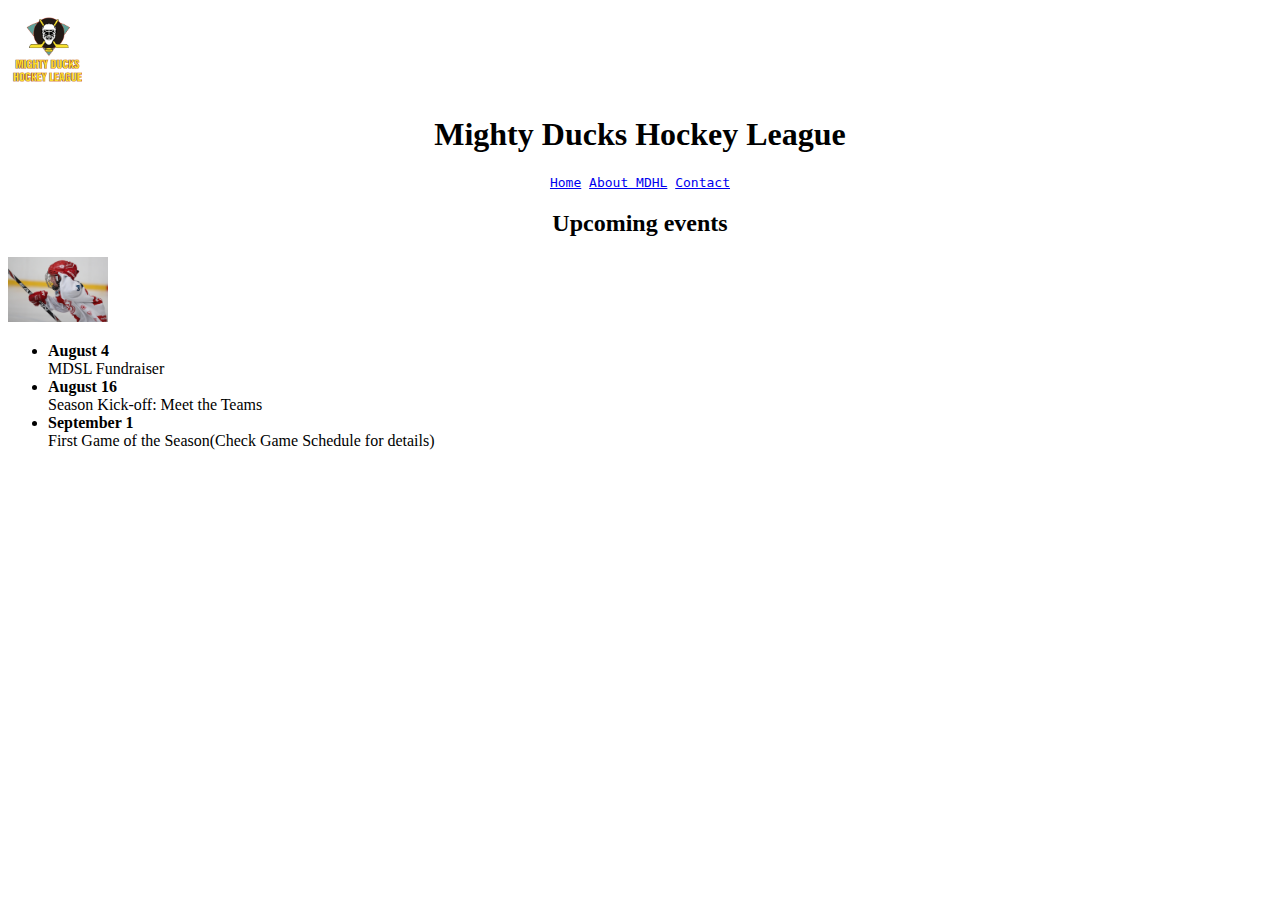
==== tarea 1/index.html @ b42ce0a1 "proyecto creado y subido" ====
<!DOCTYPE html>
<html lang="es">
  <head>
    <meta charset="UTF-8" />
    <meta http-equiv="X-UA-Compatible" content="IE=edge" />
    <meta name="viewport" content="width=device-width, initial-scale=1.0" />
    <meta name="description" content="primer tarea mindhub" />
    <title>Tarea 1</title>
  </head>
  <body>
    <header>
      <img src="./LogoMightyducks-01.png" alt="logo mighty ducks" width="80px" />
      <h1 style="text-align: center">Mighty Ducks Hockey League</h1>      
    </header>
    <nav style="font-family: monospace; text-align: center;">
      <a href="./">Home</a>
      <a href="./about.html">About MDHL</a>
      <a href="./contact.html">Contact</a>
    </nav>

    <main>
        <section>
            <h2 style="text-align: center">Upcoming events</h2>
            <img src="./hockey1.jpg" alt="" width="100px">
            <aside>
              <ul>
                  <li>
                    <strong>August 4</strong><br />
                    MDSL Fundraiser
                  </li>
                  <li>
                      <strong>August 16</strong><br/>
                      Season Kick-off: Meet the Teams
                  </li>
                  <li>
                      <strong>September 1</strong><br/>
                      First Game of the Season(Check Game Schedule for details)
                  </li>
                </ul>
            </aside>
          </section>
    </main>
  </body>
</html>
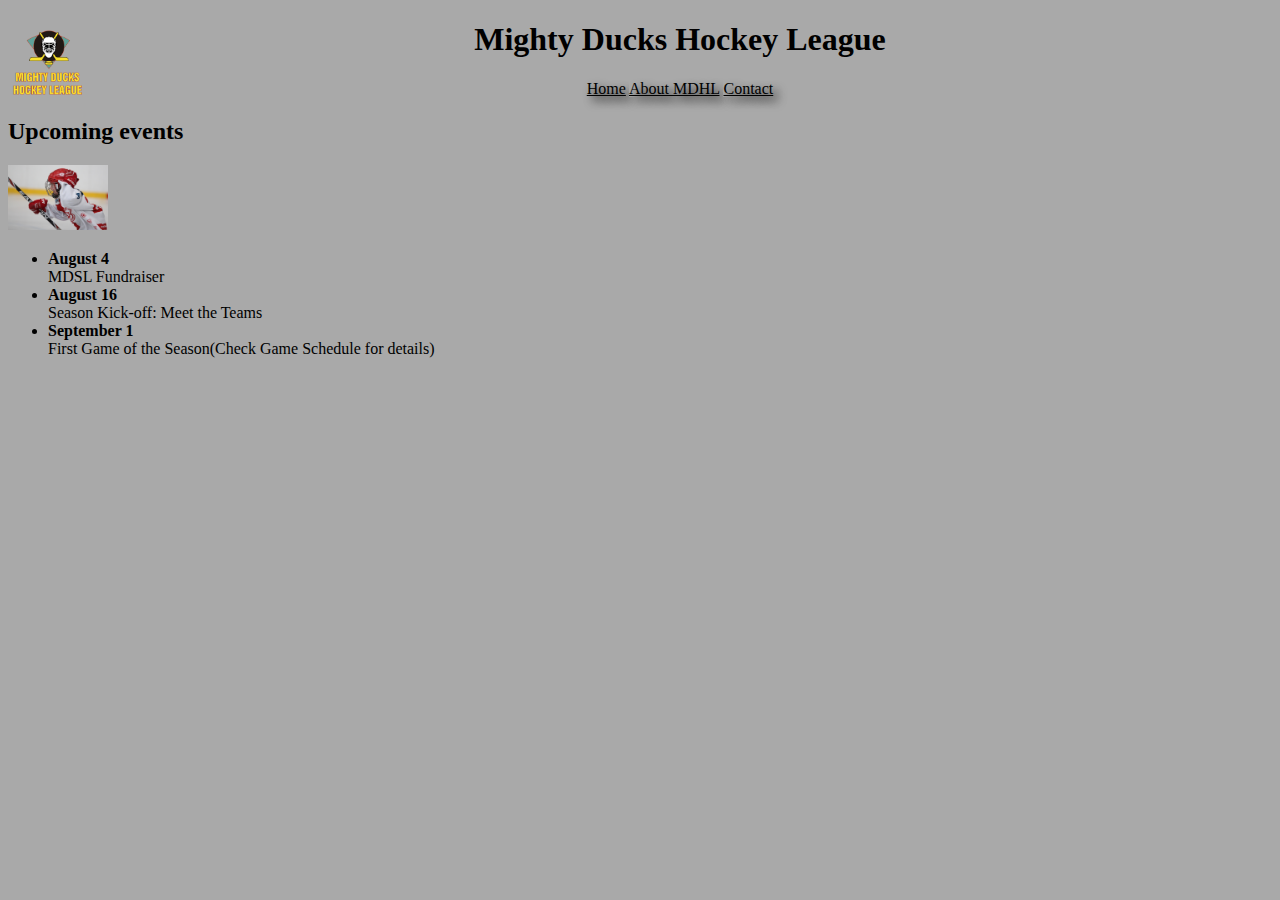
==== commit 8417fea9: "creé css/ se modificaron rutas" ====
--- a/tarea 1/index.html
+++ b/tarea 1/index.html
@@ -5,43 +5,46 @@
     <meta http-equiv="X-UA-Compatible" content="IE=edge" />
     <meta name="viewport" content="width=device-width, initial-scale=1.0" />
     <meta name="description" content="primer tarea mindhub" />
+    <link rel="stylesheet" href="/assets/styles/style/main.css" />
     <title>Tarea 1</title>
   </head>
   <body>
     <header>
-      <img src="./LogoMightyducks-01.png" alt="logo mighty ducks" width="80px" />
-      <h1 style="text-align: center">Mighty Ducks Hockey League</h1>      
+      <img
+        src="/assets/imgs/LogoMightyducks-01.png"
+        class="logo"
+        alt="logo mighty ducks"
+        width="80px" 
+      />
+      <h1>Mighty Ducks Hockey League</h1>
     </header>
-    <nav style="font-family: monospace; text-align: center;">
+    <nav class="navbar">
       <a href="./">Home</a>
       <a href="./about.html">About MDHL</a>
       <a href="./contact.html">Contact</a>
     </nav>
 
     <main>
-        <section>
-            <h2 style="text-align: center">Upcoming events</h2>
-            <img src="./hockey1.jpg" alt="" width="100px">
-            <aside>
-              <ul>
-                  <li>
-                    <strong>August 4</strong><br />
-                    MDSL Fundraiser
-                  </li>
-                  <li>
-                      <strong>August 16</strong><br/>
-                      Season Kick-off: Meet the Teams
-                  </li>
-                  <li>
-                      <strong>September 1</strong><br/>
-                      First Game of the Season(Check Game Schedule for details)
-                  </li>
-                </ul>
-            </aside>
-          </section>
+      <section>
+        <h2>Upcoming events</h2>
+        <img src="/assets/imgs/hockey1.jpg" alt="" width="100px" />
+        <aside>
+          <ul>
+            <li>
+              <strong>August 4</strong><br />
+              MDSL Fundraiser
+            </li>
+            <li>
+              <strong>August 16</strong><br />
+              Season Kick-off: Meet the Teams
+            </li>
+            <li>
+              <strong>September 1</strong><br />
+              First Game of the Season(Check Game Schedule for details)
+            </li>
+          </ul>
+        </aside>
+      </section>
     </main>
   </body>
 </html>
-
- 
-
--- a/assets/styles/style/main.css
+++ b/assets/styles/style/main.css
@@ -0,0 +1,23 @@
+*{
+    background-color: darkgrey;
+}
+
+.logo{
+    float: left;
+}
+
+h1{
+    text-align: center;
+}
+
+.navbar{
+    text-align: center;
+}
+
+.navbar a{
+    color: black;
+    text-shadow: 5px 5px 10px;
+}
+
+
+
